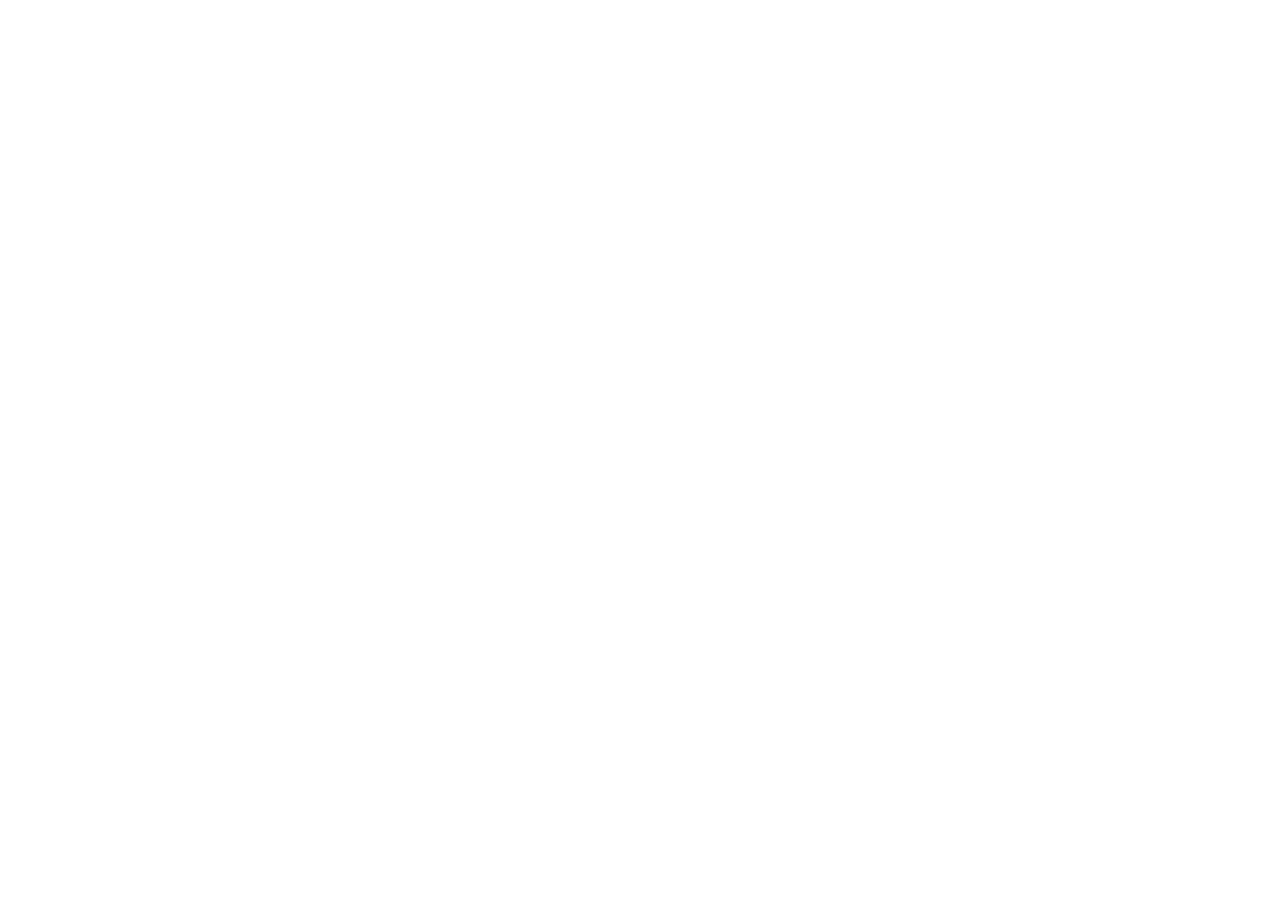
==== teste.html @ 3673707c "Teste HTML" ====
<!DOCTYPE html>
<html lang="en">
<head>
    <meta charset="UTF-8">
    <meta name="viewport" content="width=device-width, initial-scale=1.0">
    <title>Seu Título</title>
</head>
<body>
<img src="https://video-public.canva.com/VAFKHIeV6E8/v/07ba2e6363.gif" alt="">
</body>
</html>
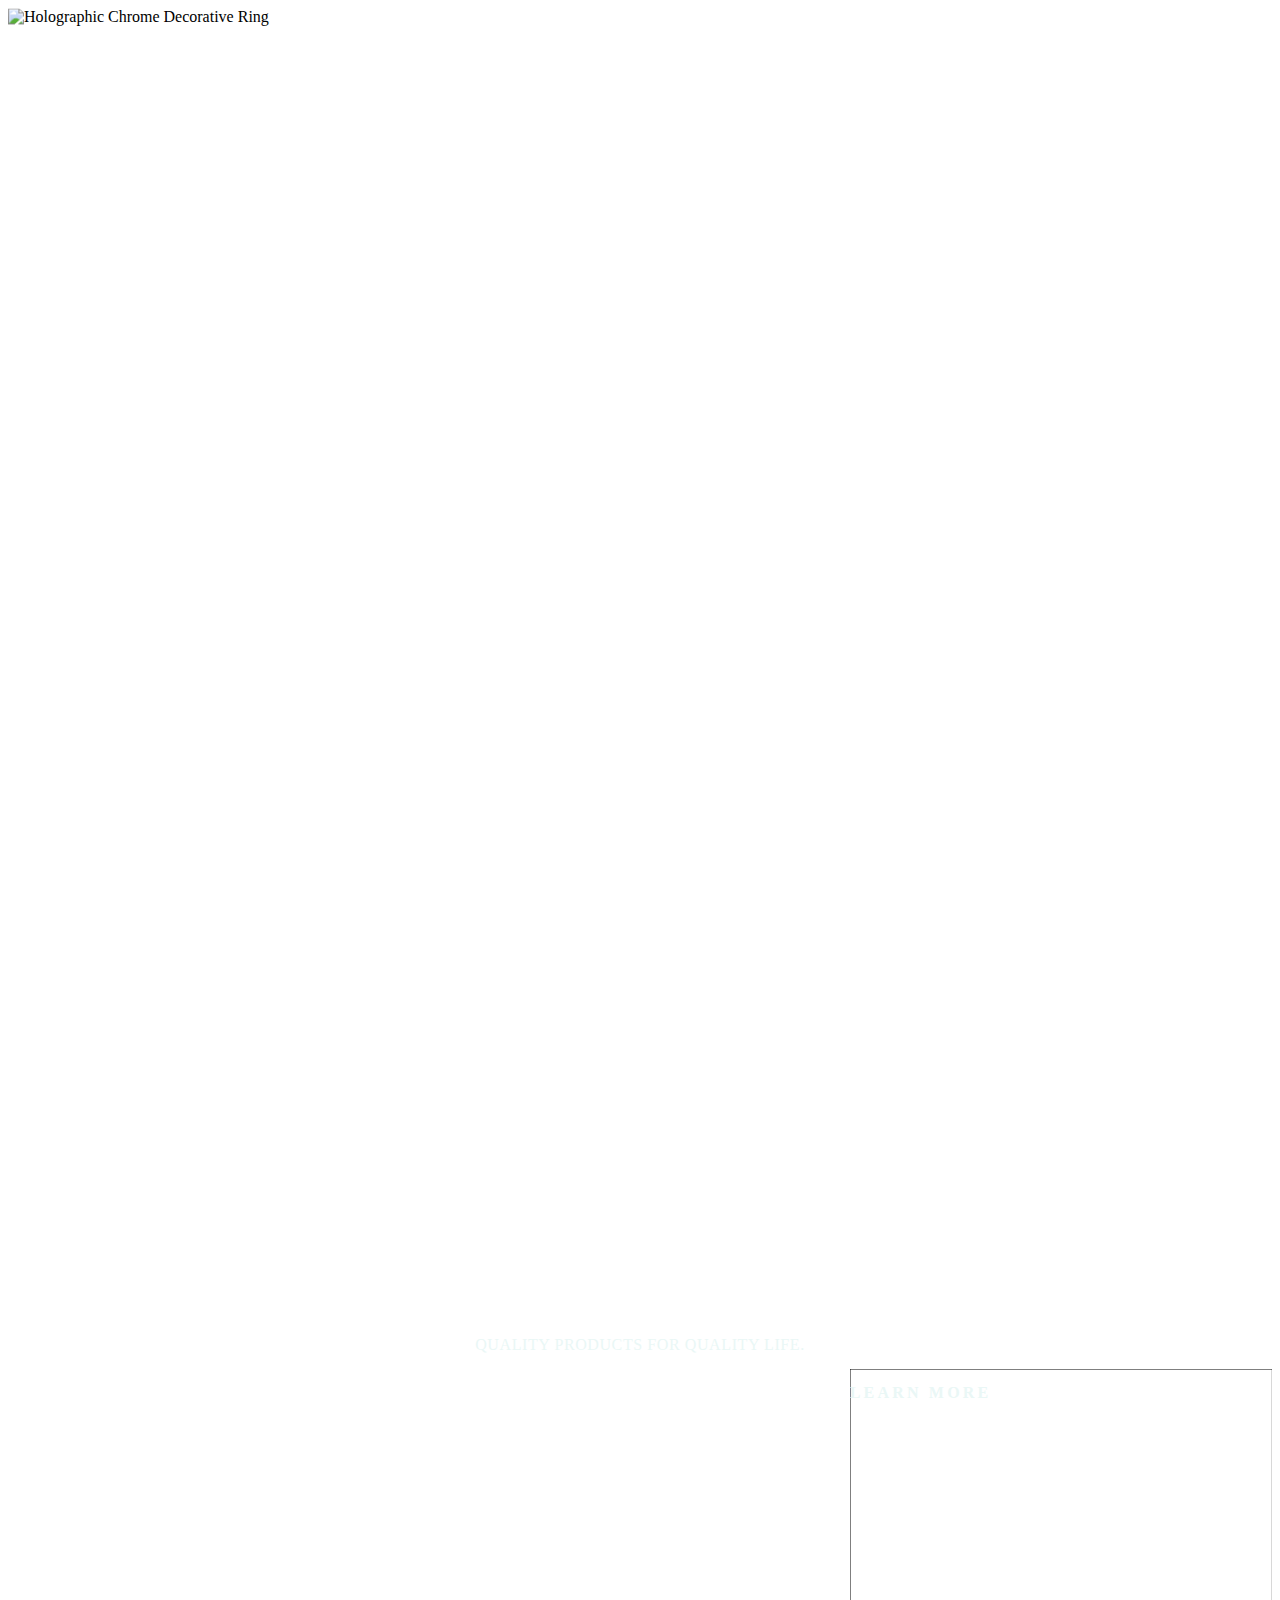
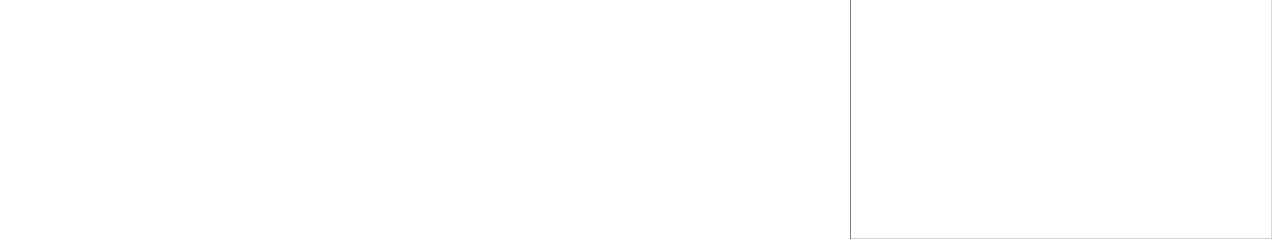
==== commit 97d4e30f: "html teste" ====
--- a/teste.html
+++ b/teste.html
@@ -6,6 +6,13 @@
     <title>Seu Título</title>
 </head>
 <body>
-<img src="https://video-public.canva.com/VAFKHIeV6E8/v/07ba2e6363.gif" alt="">
-</body>
+<!--<img src="https://video-public.canva.com/VAFKHIeV6E8/v/07ba2e6363.gif" alt="">-->
+
+
+<!--<img src="https://image.canva.com/qopORQR7HgGdb6NIO4SBSg%3D%3D/AQL4RgQjUW8cr6QO2Vbl2A%3D%3D.png?X-Amz-Algorithm=AWS4-HMAC-SHA256&amp;X-Amz-Credential=AKIAQYCGKMUH25PN7VSL%2F20231017%2Fus-east-1%2Fs3%2Faws4_request&amp;X-Amz-Date=20231017T053656Z&amp;X-Amz-Expires=36645&amp;X-Amz-Signature=410414ade9fb13296a6cfbbed661d47bb475cd182613f6aac2d2f7f6557e4b12&amp;X-Amz-SignedHeaders=host&amp;response-expires=Tue%2C%2017%20Oct%202023%2015%3A47%3A41%20GMT" alt="">
+-->
+
+
+<div id="b1fqwy8rwd9gb6sv" style="display:grid;position:relative;grid-area:1 / 2 / 2 / 3;"><div id="h20We7APFOYLADaY" style="z-index:3;"><div id="zKkNSjbAN1YvX75o" style="box-sizing:border-box;width:100%;height:100%;"><div class="animation_container" style="width:100%;height:100%;"><div class="animated" style="width: 100%; height: 100%; animation-name: rise-LEFT-768da3f3-a7f0-4deb-9174-8dda791b8e4a, linear_fade; animation-duration: 746ms, 400ms; animation-timing-function: ease, linear; animation-delay: 100ms, 0s; animation-iteration-count: 1, 1; animation-direction: normal, normal; animation-fill-mode: both, both; animation-play-state: running;"><div id="NoqTkkDKvCsU6Y2D" style="opacity:1.0;display:flex;box-sizing:border-box;flex-direction:column;justify-content:flex-start;width:100%;height:100%;"><p id="BVUvsCgwHLZohhDM" style="color:#ffffff;direction:ltr;font-family:YAFdJs2qTWQ-0;margin-left:0em;line-height:1.05em;text-align:left;text-transform:none;letter-spacing:0.235em;"><span id="ErOQeu8L35PmEChl" style="text-decoration-line:none;color:#ffffff;font-weight:900;">TEKTIAS</span></p></div></div></div></div></div><div id="Li8xgRbif76CPVQd" style="z-index:1;"><div id="CTg5QFOsPTzEz9Rs" style="padding-top:100%;"><div id="q7Grv3O0YAbaGrRU" style="position:absolute;top:0px;left:0px;width:100%;height:100%;"><div class="animation_container" style="width:100%;height:100%;"><div class="animated" style="width: 100%; height: 100%; animation-name: rise-LEFT-30f9c890-916a-4107-ac6a-550ed80be367, linear_fade; animation-duration: 746ms, 400ms; animation-timing-function: ease, linear; animation-delay: 100ms, 0s; animation-iteration-count: 1, 1; animation-direction: normal, normal; animation-fill-mode: both, both; animation-play-state: running;"><div id="r1Qsmte4d05EhQr2" style="width:100%;height:100%;opacity:1.0;"><div id="zyS57hlh6xEL5qCB" style="transform:scale(1, 1);width:100%;height:100%;overflow:hidden;position:relative;"><div id="qUIZjNgwRyXTkYqg" style="width: calc(100% * max(1, var(--scale-fill, 1))); height: calc(100% / min(1, var(--scale-fill, 1))); position: absolute; top: 50%; left: 50%; opacity: 1; animation: 0s ease 0s 1 normal none running none;"><img src="https://image.canva.com/qopORQR7HgGdb6NIO4SBSg%3D%3D/AQL4RgQjUW8cr6QO2Vbl2A%3D%3D.png?X-Amz-Algorithm=AWS4-HMAC-SHA256&amp;X-Amz-Credential=AKIAQYCGKMUH25PN7VSL%2F20231017%2Fus-east-1%2Fs3%2Faws4_request&amp;X-Amz-Date=20231017T053656Z&amp;X-Amz-Expires=36645&amp;X-Amz-Signature=410414ade9fb13296a6cfbbed661d47bb475cd182613f6aac2d2f7f6557e4b12&amp;X-Amz-SignedHeaders=host&amp;response-expires=Tue%2C%2017%20Oct%202023%2015%3A47%3A41%20GMT" alt="Holographic Chrome Decorative Ring" loading="eager" style="width:100%;height:100%;display:block;object-fit:cover;object-position:50% 50%;transform:translate(-50%, -50%) rotate(0deg);"></div></div></div></div></div></div></div></div><div id="ZkyjkeL1aJCD8RsD" style="z-index:2;"><div id="yjLbDIa8HG5xxNk4" style="box-sizing:border-box;width:100%;height:100%;"><div class="animation_container" style="width:100%;height:100%;"><div class="animated" style="width: 100%; height: 100%; animation-name: rise-LEFT-dc2519da-63ae-4554-9ee4-b8d226e17869, linear_fade; animation-duration: 746ms, 400ms; animation-timing-function: ease, linear; animation-delay: 100ms, 0s; animation-iteration-count: 1, 1; animation-direction: normal, normal; animation-fill-mode: both, both; animation-play-state: running;"><div id="ms90SqmkDMHxDjz4" style="opacity:1.0;display:flex;box-sizing:border-box;flex-direction:column;justify-content:flex-start;width:100%;height:100%;"><p id="el8Csh772i6KlEfK" style="color:#eaf7f6;font-family:YAFdJs2qTWQ-0;line-height:0.99999875em;text-align:center;text-transform:uppercase;letter-spacing:0.037em;"><span id="WnKHJCDAx9jT5xMd" style="color:#eaf7f6;">Quality products for quality life.</span></p></div></div></div></div></div><div id="xFP1CToNaZGFRANb"><div id="DKe7kzqF9JPUvT8F" style="display:grid;position:relative;"><div id="VlIJA6TSg5hrMCvc" style="display:grid;position:relative;grid-area:2 / 2 / 3 / 3;"><div id="u6q0IRJENoUQtQtV" style="display:grid;position:relative;grid-area:2 / 2 / 3 / 3;"><div id="hGfG5amC65FAhgpp" style="z-index:6;"><div id="y8RZ0Dh5Rsi3Pulj" style="box-sizing:border-box;width:100%;height:100%;"><div class="animation_container" style="width:100%;height:100%;"><div class="animated" style="width: 100%; height: 100%; animation-name: rise-RIGHT-24e4bac9-1f8e-4bea-8ae6-6a272b0b840f, linear_fade; animation-duration: 746ms, 400ms; animation-timing-function: ease, linear; animation-delay: 100ms, 0s; animation-iteration-count: 1, 1; animation-direction: normal, normal; animation-fill-mode: both, both; animation-play-state: running;"><svg id="Ttihz2X0x6ksphSj" viewBox="0 0 40.5839 14.346" preserveAspectRatio="none" style="width:100%;height:100%;opacity:1.0;overflow:hidden;position:absolute;top:0%;left:0%;background:url('data:image/png;base64,');"><g id="aHNoprkmCR8f9yQP" style="transform:scale(1, 1);"><g id="Fspgs5a07gtVtYXG" style="clip-path:url(#pu7WMOPoVfsizWPp);"><clipPath id="pu7WMOPoVfsizWPp"><path d="M0.0,0.0 L40.58390277649028,0.0 L40.58390277649028,14.345976498586978 L0.0,14.345976498586978 Z"></path></clipPath><path id="WuuXFjBPU7ofa8LM" d="M0.0,0.0 L40.58390277649028,0.0 L40.58390277649028,14.345976498586978 L0.0,14.345976498586978 Z" style="fill:none;stroke:transparent;"></path><path id="qEwza14oufZIZOdy" d="M0.0,0.0 L40.58390277649028,0.0 L40.58390277649028,14.345976498586978 L0.0,14.345976498586978 Z" style="fill:none;stroke-linecap:butt;vector-effect:non-scaling-stroke;stroke:#000000;"></path></g></g></svg></div></div></div></div><div id="SABuSMEnY4ckEFOE" style="z-index:7;"><div id="BuZheFAxjK5moRQP" style="box-sizing:border-box;width:100%;height:100%;"><div class="animation_container" style="width:100%;height:100%;"><div class="animated" style="width: 100%; height: 100%; animation-name: rise-RIGHT-70323f9f-8384-4a7f-9284-25f1d733357a, linear_fade; animation-duration: 746ms, 400ms; animation-timing-function: ease, linear; animation-delay: 100ms, 0s; animation-iteration-count: 1, 1; animation-direction: normal, normal; animation-fill-mode: both, both; animation-play-state: running;"><div id="nPPN6n6XSdlqwl2I" style="opacity:1.0;display:flex;box-sizing:border-box;flex-direction:column;justify-content:center;width:100%;height:100%;"><p id="X7QIqBiwxhwVfXdK" style="color:#eaf7f6;direction:ltr;font-family:YAD1aU3sLnI-0;margin-left:0em;line-height:0.99999375em;text-transform:uppercase;letter-spacing:0.2em;"><span id="DfH4RPyIodMVfVgM" style="text-decoration-line:none;color:#eaf7f6;font-style:normal;font-weight:700;">learn more</span></p></div></div></div></div></div><div id="PwGHcy7OyARSM3hZ" style="z-index:8;"><div id="IMafpdOVWzLRAhPp" style="padding-top:100%;"><div id="w3yfbqVu1gNlSE8l" style="position:absolute;top:0px;left:0px;width:100%;height:100%;"><div class="animation_container" style="width:100%;height:100%;"><div class="animated" style="width: 100%; height: 100%; animation-name: rise-RIGHT-3d4de2ad-26d5-4f5b-a71b-3edba5a8804a, linear_fade; animation-duration: 746ms, 400ms; animation-timing-function: ease, linear; animation-delay: 100ms, 0s; animation-iteration-count: 1, 1; animation-direction: normal, normal; animation-fill-mode: both, both; animation-play-state: running;"><div id="St9jybKsMRsxGZZG" style="width:100%;height:100%;opacity:1.0;"><div id="bPCCI2w1GPr36fEs" style="transform:scale(1, 1);width:100%;height:100%;overflow:hidden;position:relative;"><div id="IWJkh7yyrrfmMbHB" class="scale_rotated_fill_v2" data-aspect-ratio="1" style="width: calc(100% * max(1, var(--scale-fill, 1))); height: calc(100% / min(1, var(--scale-fill, 1))); position: absolute; top: 50%; left: 50%; opacity: 1; animation: 0s ease 0s 1 normal none running none; --scale-fill: 1;"><img src="https://image.canva.com/wB8KtsR1-S7XQcGOyZ4PYQ%3D%3D/fV24M7HTD9zNZFpW99GX2A%3D%3D.svg?X-Amz-Algorithm=AWS4-HMAC-SHA256&amp;X-Amz-Credential=AKIAQYCGKMUH25PN7VSL%2F20231016%2Fus-east-1%2Fs3%2Faws4_request&amp;X-Amz-Date=20231016T163625Z&amp;X-Amz-Expires=82781&amp;X-Amz-Signature=c94f715254c0fd29f4fc77a1aa176c847029623015524032868750bdf708f0db&amp;X-Amz-SignedHeaders=host&amp;response-expires=Tue%2C%2017%20Oct%202023%2015%3A36%3A06%20GMT" alt="Arrow" loading="eager" style="width:100%;height:100%;display:block;object-fit:cover;object-position:50% 50%;transform:translate(-50%, -50%) rotate(90deg);"></div></div></div></div></div></div></div></div></div></div></div></div></div>
+
 </html>
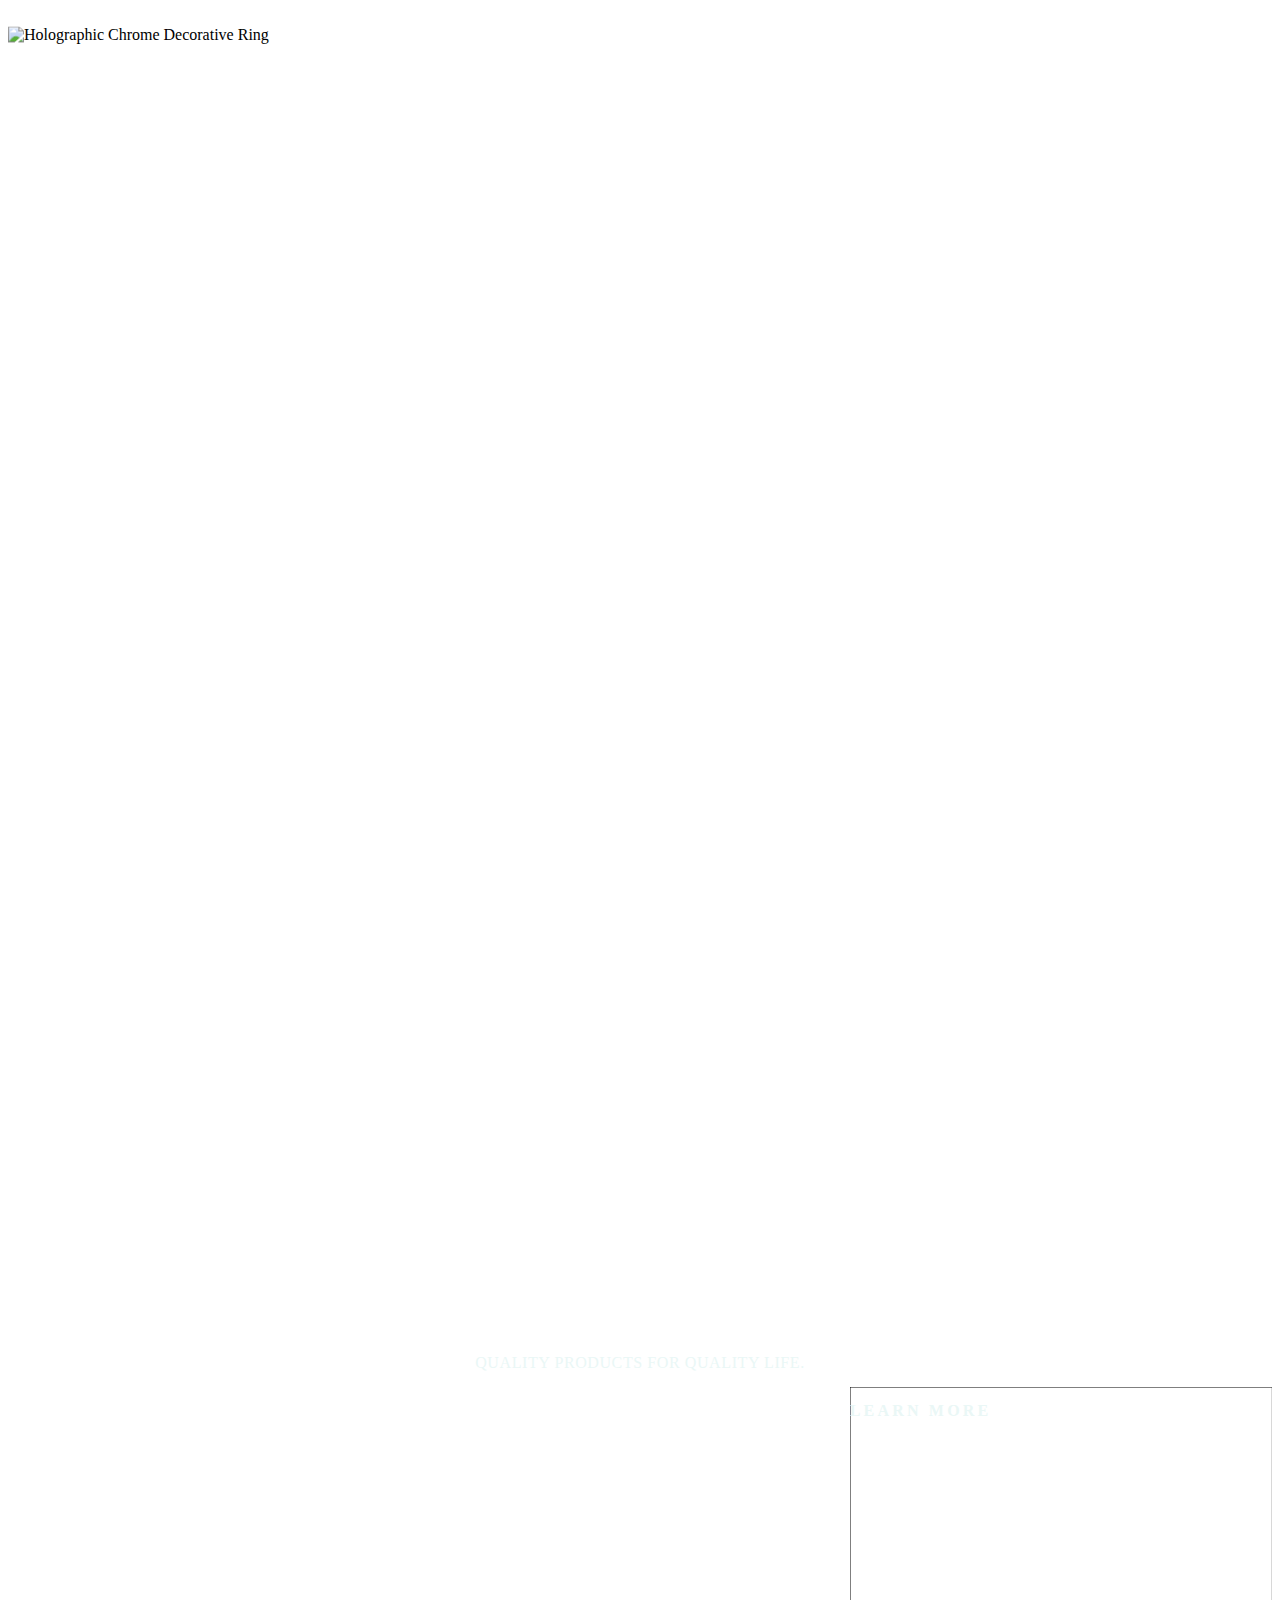
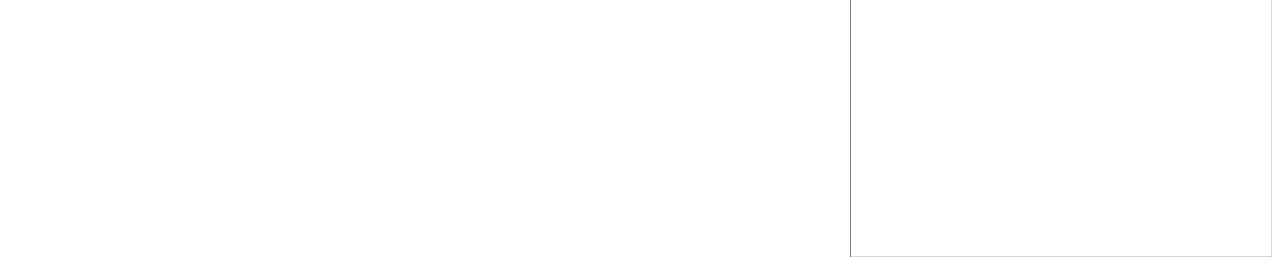
==== commit 9dd2a9ee: "Imagem Inicial" ====
--- a/teste.html
+++ b/teste.html
@@ -6,7 +6,8 @@
     <title>Seu Título</title>
 </head>
 <body>
-<!--<img src="https://video-public.canva.com/VAFKHIeV6E8/v/07ba2e6363.gif" alt="">-->
+    
+<img src="https://video-public.canva.com/VAFKHBrA9Gs/v/07eb5016af.gif" alt="">
 
 
 <!--<img src="https://image.canva.com/qopORQR7HgGdb6NIO4SBSg%3D%3D/AQL4RgQjUW8cr6QO2Vbl2A%3D%3D.png?X-Amz-Algorithm=AWS4-HMAC-SHA256&amp;X-Amz-Credential=AKIAQYCGKMUH25PN7VSL%2F20231017%2Fus-east-1%2Fs3%2Faws4_request&amp;X-Amz-Date=20231017T053656Z&amp;X-Amz-Expires=36645&amp;X-Amz-Signature=410414ade9fb13296a6cfbbed661d47bb475cd182613f6aac2d2f7f6557e4b12&amp;X-Amz-SignedHeaders=host&amp;response-expires=Tue%2C%2017%20Oct%202023%2015%3A47%3A41%20GMT" alt="">
